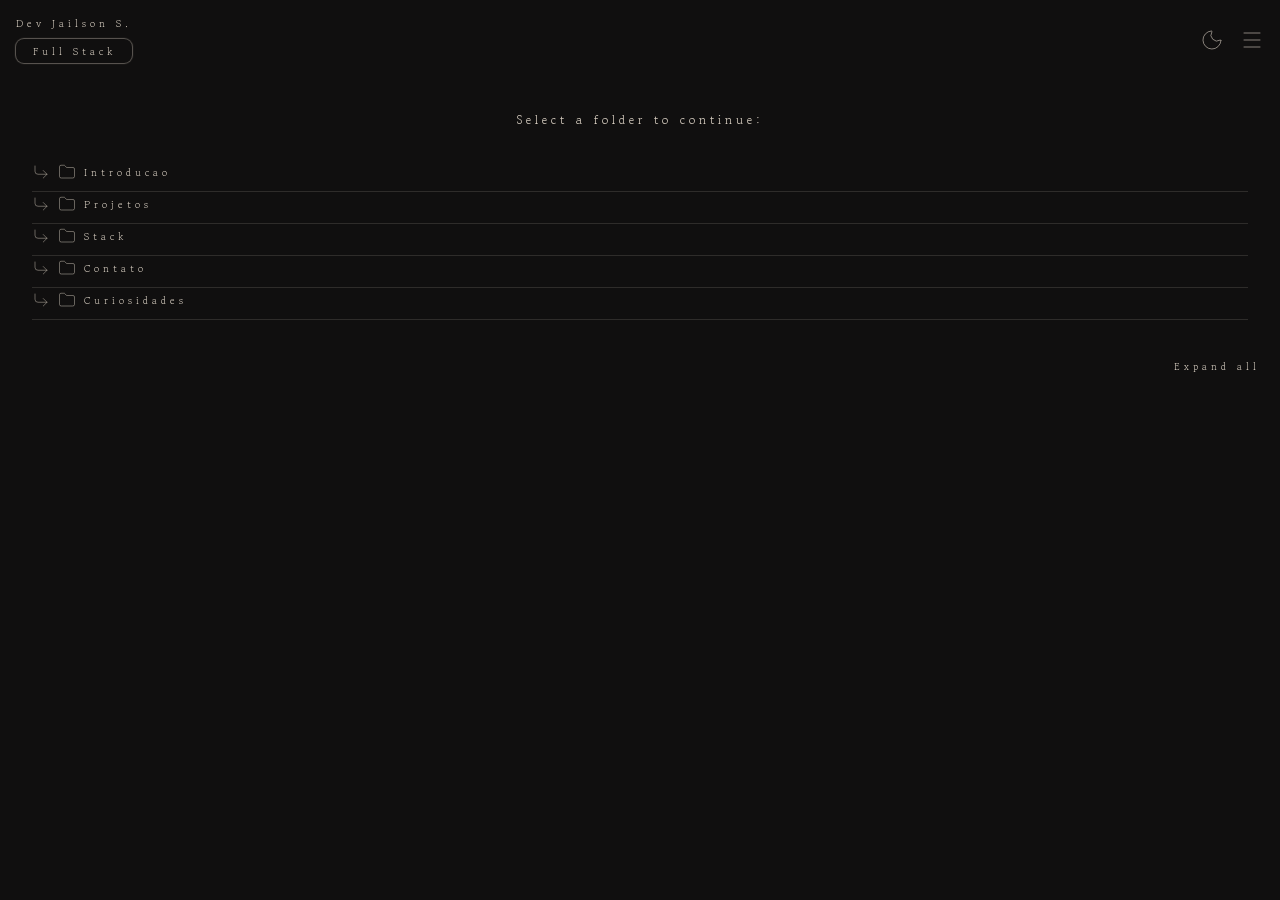
==== about.html @ f3c101e6 "fix: Adjustment styles and structure from components" ====
<!DOCTYPE html>
<html lang="pt-BR">

<head>
  <meta charset="UTF-8">
  <meta name="viewport" content="width=device-width, initial-scale=1.0">
  <title>Jaison S. | FullStack Developer</title>
  <meta name="description" content="Portifólio em Vanilla Js puro, sem dependêcias.">
  <link rel="stylesheet" href="/global.css">
  <script src="/src/components/lib.js" type="module" defer></script> 
  

</head>

<body>
  <header>
    <p-menu></p-menu>
  </header>
  
  <main>

   <p class="folders-title">Select a folder to continue:</p>
   <folders-list>
   </folders-list>
  <btn-expand-all></btn-expand-all>
  </main>
  <script src="/src/utils/addPropertyAboutPage.js"></script>
</body>

</html>
---- global.css ----
@import url('https://fonts.googleapis.com/css2?family=Comfortaa:wght@300..700&display=swap');
@import url('https://fonts.googleapis.com/css2?family=Gowun+Batang&display=swap');
@import "/keyframes.css";
@import "/custom.css";
@import "/utils.css";

:root {

    --color-primary: oklch(0.8853 0 0);
    --color-secondary: oklch(0.1543 0 0);
    --color-background:oklch(0.1696 0.0017 17.32);
    --color-text:oklch(0.8544 0.0197 76);
    --color-shadow:oklch(from var(--color-text) l c h / 15%);
    --spacing:0.25rem;
    --font-comfortaa:"Comfortaa", sans-serif;
    --font-gowun-batang:"Gowun Batang", serif;
    --default-shadow: 0 0 0px 1px var(--color-shadow);
    --shadow-focus:0 0 0 1px oklch(from var(--color-text) l c h / 50%);
    --shadow-accent: 0 0 1px 1px oklch(from var(--color-text) l c h / 40%);
    --default-radius: calc(var(--spacing) * 2);
    --text-small:8px;
    --text-xs:10px;
    --text-sm:12px;
    --text-md:14px;
    --text-lg:16px;
    --text-xl:18px;
    --text-xl2:20px;

}


*, *::before, *:after {

    margin: 0;
    padding: 0;
    box-sizing: border-box;
    scrollbar-width: thin;
    scrollbar-color: oklch(from var(--color-text) l c h / 20%) transparent;

}



html {
    
    overflow-x: hidden;
    height: 100vh;
    width: 100vw;
    font-size: 16px;
    color: var(--color-text);
    background: var(--color-background);
    font-family: var(--font-gowun-batang);
    letter-spacing: 2px;

}

body {

    overflow-x:hidden;
    width: 100%;
    height: 100%;
    background-color: var(--color-background);
    font-size: var(--text-xs);
    font-weight: 300;
}

main {
    padding-inline: calc(var(--spacing) * 4);
    padding-block: calc(var(--spacing) * 2);
    display: flex;
    flex-direction: column;
    gap: calc(var(--spacing) * 4)
}


path {
    stroke-width: 1;
    animation: draw 1000ms ease;
}

ul {
    list-style: none;
}

a {
    text-decoration: underline;
    letter-spacing: normal;
    color:inherit;
}

h1, h2, h3, h4 {
    font-weight: 400;
    letter-spacing: 4px;
}

h1 {font-size: var(--text-xl2);} h2 {font-size: var(--text-xl);} h3 {font-size: var(--text-lg);} h4{font-size: var(--text-md);}

input[type="text"], input[type="email"], input[type="password"] {
    color:inherit;
    border:none;
    background: none;
    border-radius: calc(var(--spacing));
    font-family: inherit;
    letter-spacing: inherit;
    font-size: inherit;
    outline: none;
}

input[type="text"]:focus, input[type="email"]:focus, input[type="password"]:focus {
    box-shadow: var(--shadow-focus);
}

button {

    color:inherit;
    background:none;
    font-weight: 400;
    border: none;
    cursor:pointer;
    height: calc(var(--spacing) * 7);
    font-size:var(--text-sm);
    font-family: inherit;
    display: flex;
    align-items: center;
    justify-content: center;
    letter-spacing: inherit;
}

svg  {
    stroke-width:1;
    width: 24px;
    height: 24px;
    color:oklch(from var(--color-text) l c h / 60%);
    transition: transform 300ms ease;
}
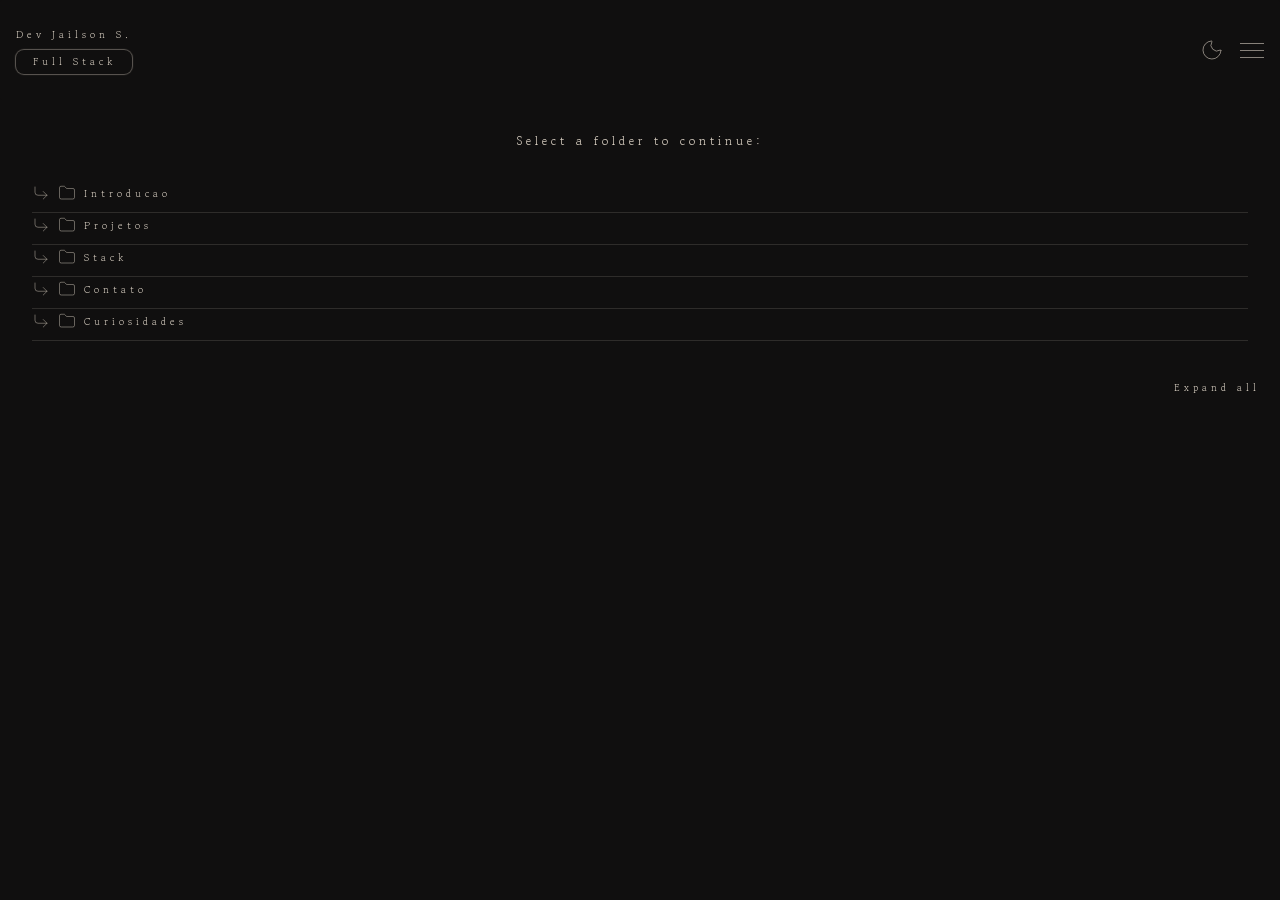
==== commit fd78ae96: "Initial menu interactive and dropdown completed" ====
--- a/about.html
+++ b/about.html
@@ -1,5 +1,5 @@
 <!DOCTYPE html>
-<html lang="pt-BR">
+<html lang="pt-BR" class="dark-mode">
 
 <head>
   <meta charset="UTF-8">
@@ -16,7 +16,6 @@
   <header>
     <p-menu></p-menu>
   </header>
-  
   <main>
 
    <p class="folders-title">Select a folder to continue:</p>
--- a/global.css
+++ b/global.css
@@ -44,7 +44,7 @@
 html {
     
     overflow-x: hidden;
-    height: 100vh;
+    min-height: 100vh;
     width: 100vw;
     font-size: 16px;
     color: var(--color-text);
@@ -55,16 +55,22 @@
 }
 
 body {
-
-    overflow-x:hidden;
     width: 100%;
-    height: 100%;
+    min-height: 100vh;
     background-color: var(--color-background);
     font-size: var(--text-xs);
     font-weight: 300;
 }
 
-main {
+header {
+    position: sticky;
+    top:0;
+    left: 0;
+}
+
+main {  
+
+    min-height: calc(100vh - 100px);
     padding-inline: calc(var(--spacing) * 4);
     padding-block: calc(var(--spacing) * 2);
     display: flex;
@@ -131,5 +137,5 @@
     width: 24px;
     height: 24px;
     color:oklch(from var(--color-text) l c h / 60%);
-    transition: transform 300ms ease;
+    animation: draw 1000ms ease forwards;
 }
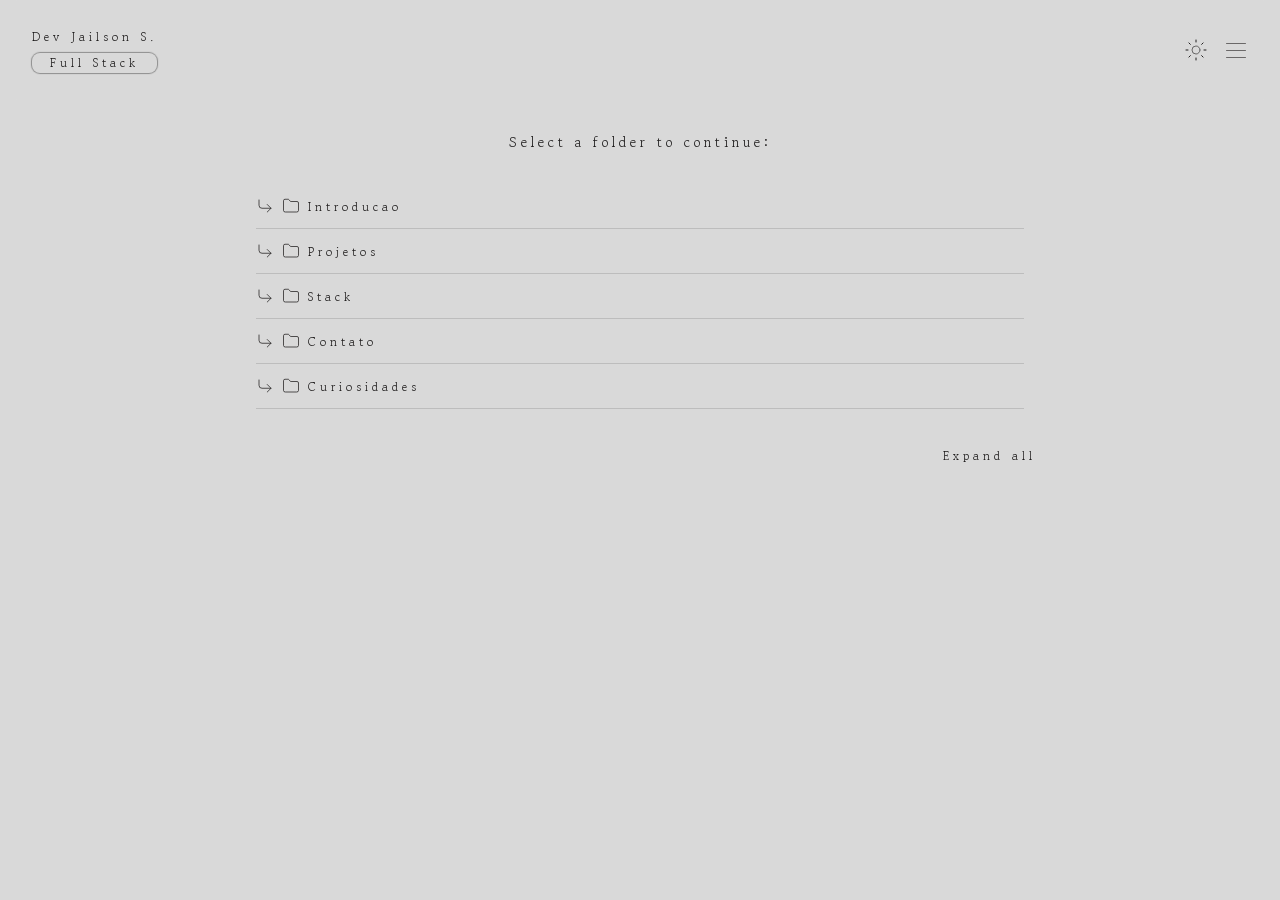
==== commit 5991f499: "fix: Adjusts in responsivity from desktops" ====
--- a/about.html
+++ b/about.html
@@ -7,8 +7,8 @@
   <title>Jaison S. | FullStack Developer</title>
   <meta name="description" content="Portifólio em Vanilla Js puro, sem dependêcias.">
   <link rel="stylesheet" href="/global.css">
-  <script src="/src/components/lib.js" type="module" defer></script> 
-  
+  <script src="/src/components/lib.js" type="module" defer></script>
+
 
 </head>
 
@@ -17,11 +17,12 @@
     <p-menu></p-menu>
   </header>
   <main>
-
-   <p class="folders-title">Select a folder to continue:</p>
-   <folders-list>
-   </folders-list>
-  <btn-expand-all></btn-expand-all>
+    <div id="root">
+      <p class="folders-title">Select a folder to continue:</p>
+      <folders-list>
+      </folders-list>
+      <btn-expand-all></btn-expand-all>
+    </div>
   </main>
   <script src="/src/utils/addPropertyAboutPage.js"></script>
 </body>
--- a/global.css
+++ b/global.css
@@ -3,6 +3,7 @@
 @import "/keyframes.css";
 @import "/custom.css";
 @import "/utils.css";
+@import "/responsivity.css";
 
 :root {
 
@@ -18,6 +19,7 @@
     --shadow-focus:0 0 0 1px oklch(from var(--color-text) l c h / 50%);
     --shadow-accent: 0 0 1px 1px oklch(from var(--color-text) l c h / 40%);
     --default-radius: calc(var(--spacing) * 2);
+    --height-xs: calc(var(--spacing)*7);
     --text-small:8px;
     --text-xs:10px;
     --text-sm:12px;
@@ -28,6 +30,16 @@
 
 }
 
+ 
+
+:root[class="light-mode"] {
+
+    --color-primary:oklch(22.438% 0.00311 16.938);
+    --color-secondary:oklch(0.8453 0 0);
+    --color-background:oklch(0.8853 0 0);
+    --color-text:oklch(23.298% 0.00308 16.905);
+}
+
 
 *, *::before, *:after {
 
@@ -36,10 +48,14 @@
     box-sizing: border-box;
     scrollbar-width: thin;
     scrollbar-color: oklch(from var(--color-text) l c h / 20%) transparent;
+    
+    
 
 }
 
-
+*:focus-visible {
+    outline: 1px solid var(--color-text);
+}
 
 html {
     
@@ -51,6 +67,7 @@
     background: var(--color-background);
     font-family: var(--font-gowun-batang);
     letter-spacing: 2px;
+    transition: color 300ms ease-in-out, background 400ms ease;
 
 }
 
@@ -64,8 +81,8 @@
 
 header {
     position: sticky;
-    top:0;
-    left: 0;
+    top:0px;
+    left: 0px;
 }
 
 main {  
@@ -75,6 +92,7 @@
     padding-block: calc(var(--spacing) * 2);
     display: flex;
     flex-direction: column;
+    align-items: center;
     gap: calc(var(--spacing) * 4)
 }
 
@@ -82,6 +100,7 @@
 path {
     stroke-width: 1;
     animation: draw 1000ms ease;
+    color:var(--color-text);
 }
 
 ul {
@@ -123,7 +142,7 @@
     font-weight: 400;
     border: none;
     cursor:pointer;
-    height: calc(var(--spacing) * 7);
+    height: var(--height-xs);
     font-size:var(--text-sm);
     font-family: inherit;
     display: flex;
@@ -139,3 +158,4 @@
     color:oklch(from var(--color-text) l c h / 60%);
     animation: draw 1000ms ease forwards;
 }
+
